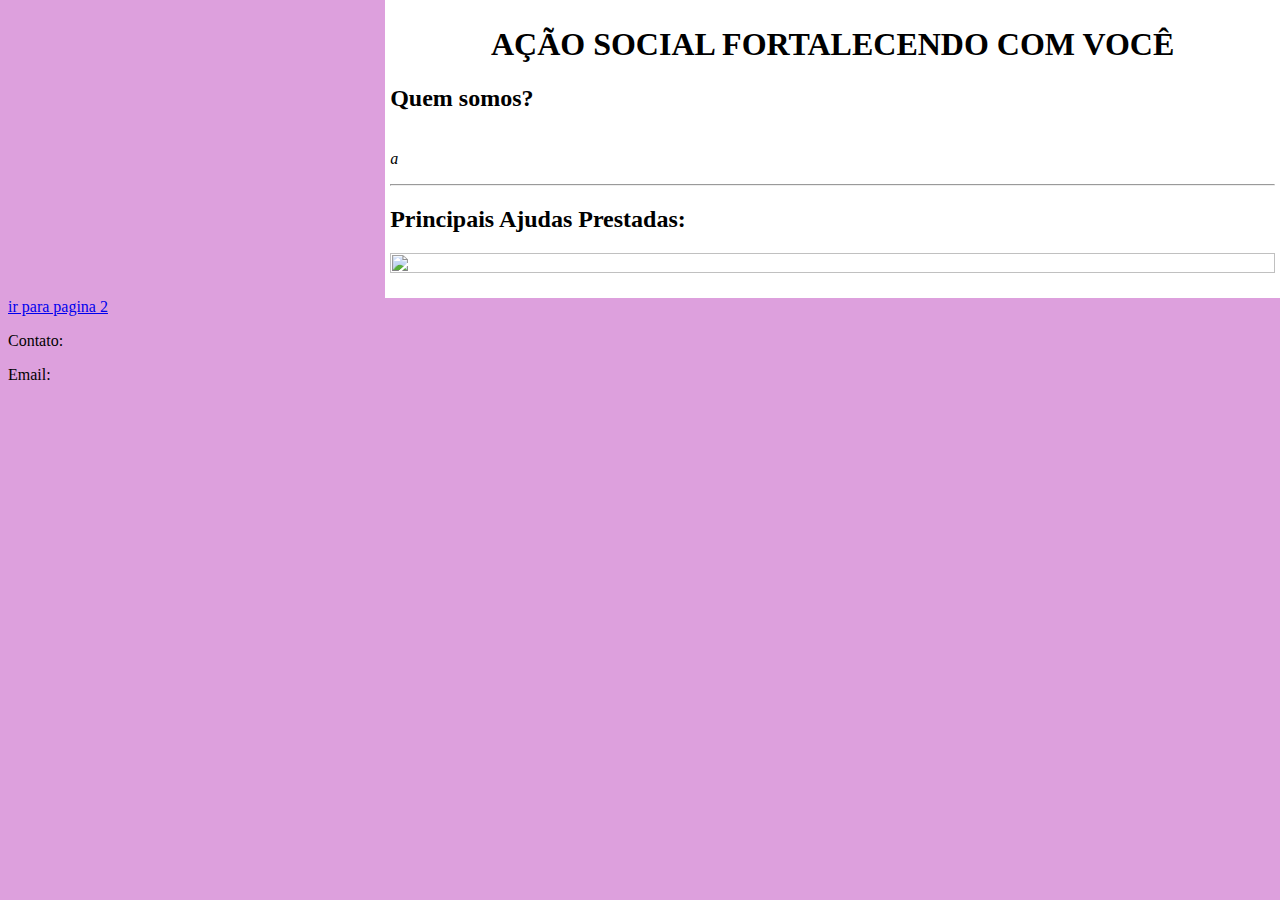
==== ONG.html @ 5e6acfa6 "update body" ====
<!-- ESTRUTURA DO SITE.-->
  <!DOCTYPE html>
  
 <html lang = "pt" >
   <head>
		<meta charset = "utf-8">
		<title>AÇÃO SOCIAL FORTTALECENDO COM VOCÊ</title>
		
		<link rel = "stylesheet" type = "text/css" href = "estilo.css"> <!-- chamada da função css no html-->
		
   </head>
   
   <body style="background-color: plum;">  <!-- Inicio do corpo-->
   
        
	  <div class = "areaprincipal" >
	  
	  
		<h1><center>AÇÃO SOCIAL FORTALECENDO COM VOCÊ</center></h1>
		<p>
			<h2><b>Quem somos?</b></h2>
			<br/>
			<i style="white;">a</i>
			<br/>
			</p>
		<hr>
		
	<p>
	    <b><h2>Principais Ajudas Prestadas:</h2></b>
		<img src = "" width = "100%" height = "100%" /> <!-- Imagem para demonstração-->
		
		
	</p>
	</div>
	 <a href="Pagina 2 ONG.html" target="_blank">
	 ir para pagina 2</a>
	  <p style="white;">
		Contato: 
	  </p>
	  <p style="white;">
		Email: <a style="white;" href="ong.s.f.c.v@gmail.com"></a>
	  </p>
   </body> <!--  fim do corpo-->
   
 </html>
---- estilo.css ----
body{background-image:url(helix.png);background-repeat:no-repeat;background-size:100%;background-attachment:fixed}.areaprincipal{width:70%;background-color:#FFF;margin:0 auto;margin-top:-8px;margin-right:-8px;padding:5px}
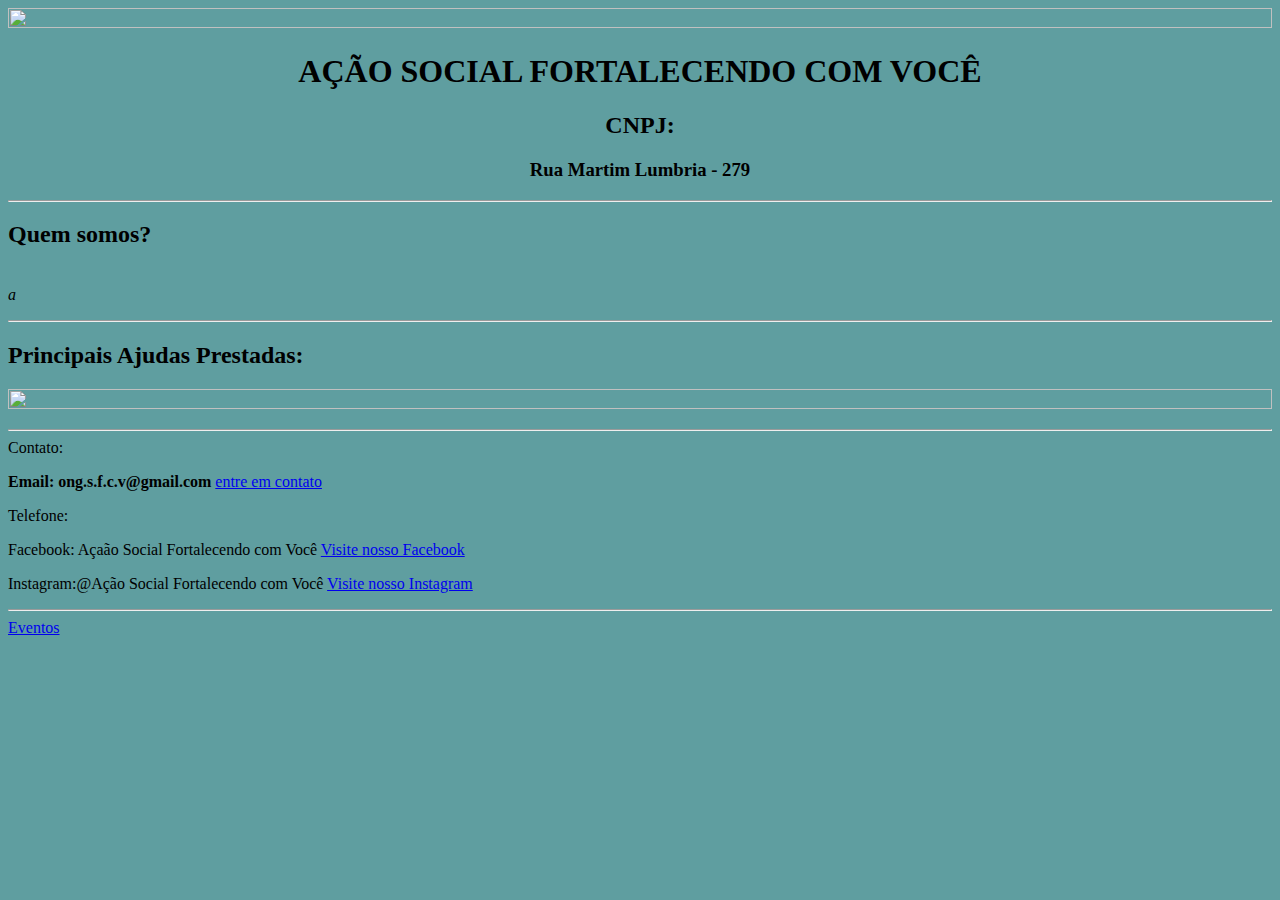
==== commit 3cdf7d54: "correct no found 2" ====
--- a/ONG.html
+++ b/ONG.html
@@ -4,20 +4,23 @@
  <html lang = "pt" >
    <head>
 		<meta charset = "utf-8">
-		<title>AÇÃO SOCIAL FORTTALECENDO COM VOCÊ</title>
+		<meta http-equiv="X-UA-Compatible" content="IE=edge">
+		<title>AÇÃO SOCIAL FORTALECENDO COM VOCÊ</title>
 		
-		<link rel = "stylesheet" type = "text/css" href = "estilo.css"> <!-- chamada da função css no html-->
 		
    </head>
    
-   <body style="background-color: plum;">  <!-- Inicio do corpo-->
+   <body style="background-color:cadetblue;">  <!-- Inicio do corpo-->
    
         
 	  <div class = "areaprincipal" >
 	  
-	  
+		<img src = "ASFCV.png" width = "100%" height = "100%" /> <!--Imagem da ong -->	
 		<h1><center>AÇÃO SOCIAL FORTALECENDO COM VOCÊ</center></h1>
+		<h2><center> CNPJ: </center></h2>
+		<h3><center> Rua Martim Lumbria - 279</center> </h3> 
 		<p>
+			<hr>
 			<h2><b>Quem somos?</b></h2>
 			<br/>
 			<i style="white;">a</i>
@@ -32,14 +35,27 @@
 		
 	</p>
 	</div>
-	 <a href="Pagina 2 ONG.html" target="_blank">
-	 ir para pagina 2</a>
 	  <p style="white;">
+		<hr>
 		Contato: 
 	  </p>
 	  <p style="white;">
-		Email: <a style="white;" href="ong.s.f.c.v@gmail.com"></a>
+		<b>Email: ong.s.f.c.v@gmail.com</b> <a style="white;" href= "https://mail.google.com" target="_blank"> entre em contato </a>
 	  </p>
+	  <p style="white;">
+		Telefone:
+	  </p>
+	  <p style="white;">
+		Facebook: Açaão Social Fortalecendo com Você <a style="white;" href= "https://www.facebook.com/AcaoSocialFCV" target="_blank" > Visite nosso Facebook </a>
+	</p>
+	  </p>
+	  <p style="white;">
+		Instagram:@Ação Social Fortalecendo com Você <a style="white;" href= "https://www.instagram.com/ong.s.f.c.v/" target="_blank"> Visite nosso Instagram </a>
+	</p>
+	  </p>
+	  <hr>
+	  <a href="Pagina 2 ONG.html" target="_blank">
+	  Eventos </a>
    </body> <!--  fim do corpo-->
    
  </html>
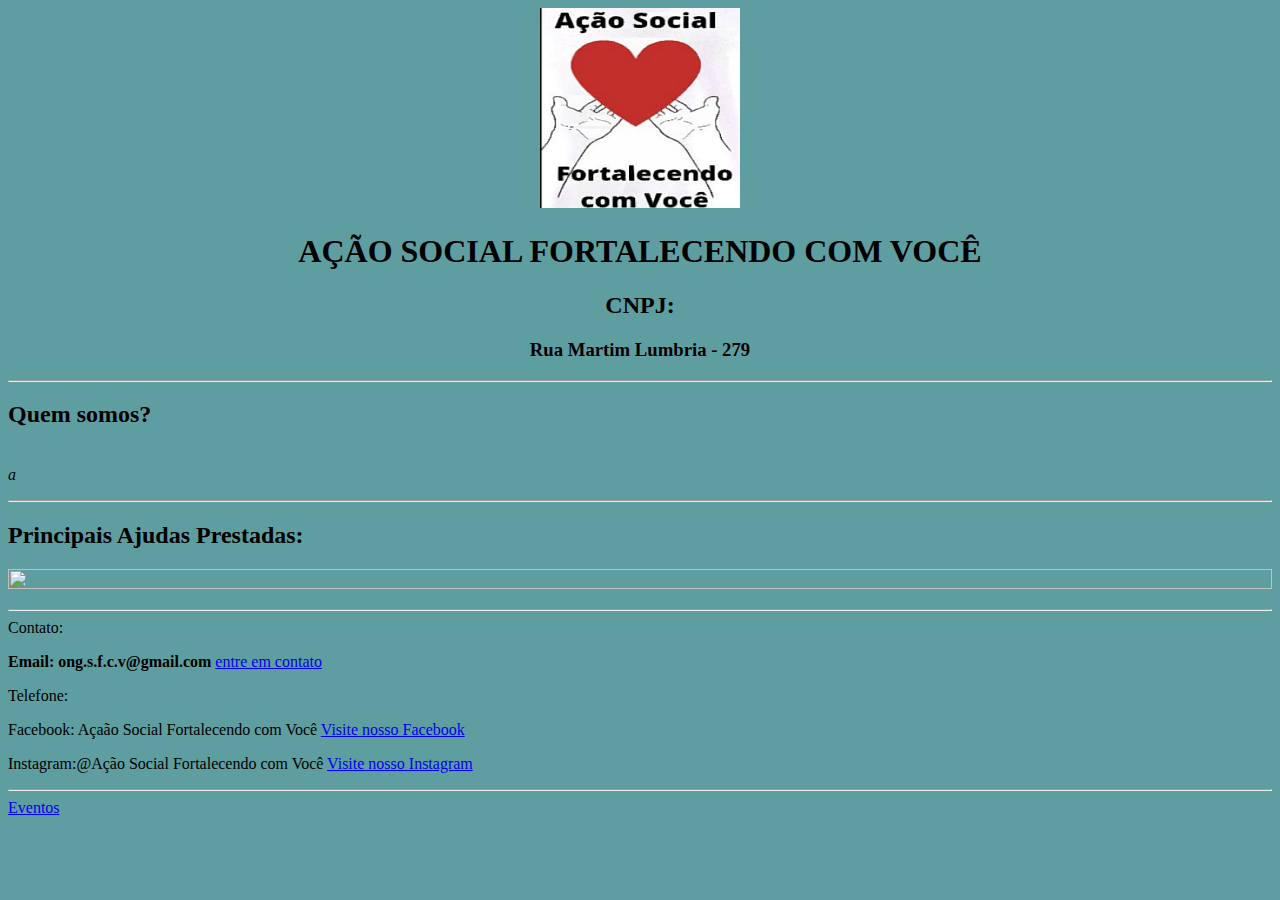
==== commit c7e2d615: "update index.thml" ====
--- a/ONG.html
+++ b/ONG.html
@@ -15,7 +15,7 @@
         
 	  <div class = "areaprincipal" >
 	  
-		<img src = "ASFCV.png" width = "100%" height = "100%" /> <!--Imagem da ong -->	
+		<center><img src = "imagens/escudo.png.png" width = "200px" height = "200px" /></center> <!--Imagem da ong -->	
 		<h1><center>AÇÃO SOCIAL FORTALECENDO COM VOCÊ</center></h1>
 		<h2><center> CNPJ: </center></h2>
 		<h3><center> Rua Martim Lumbria - 279</center> </h3> 
